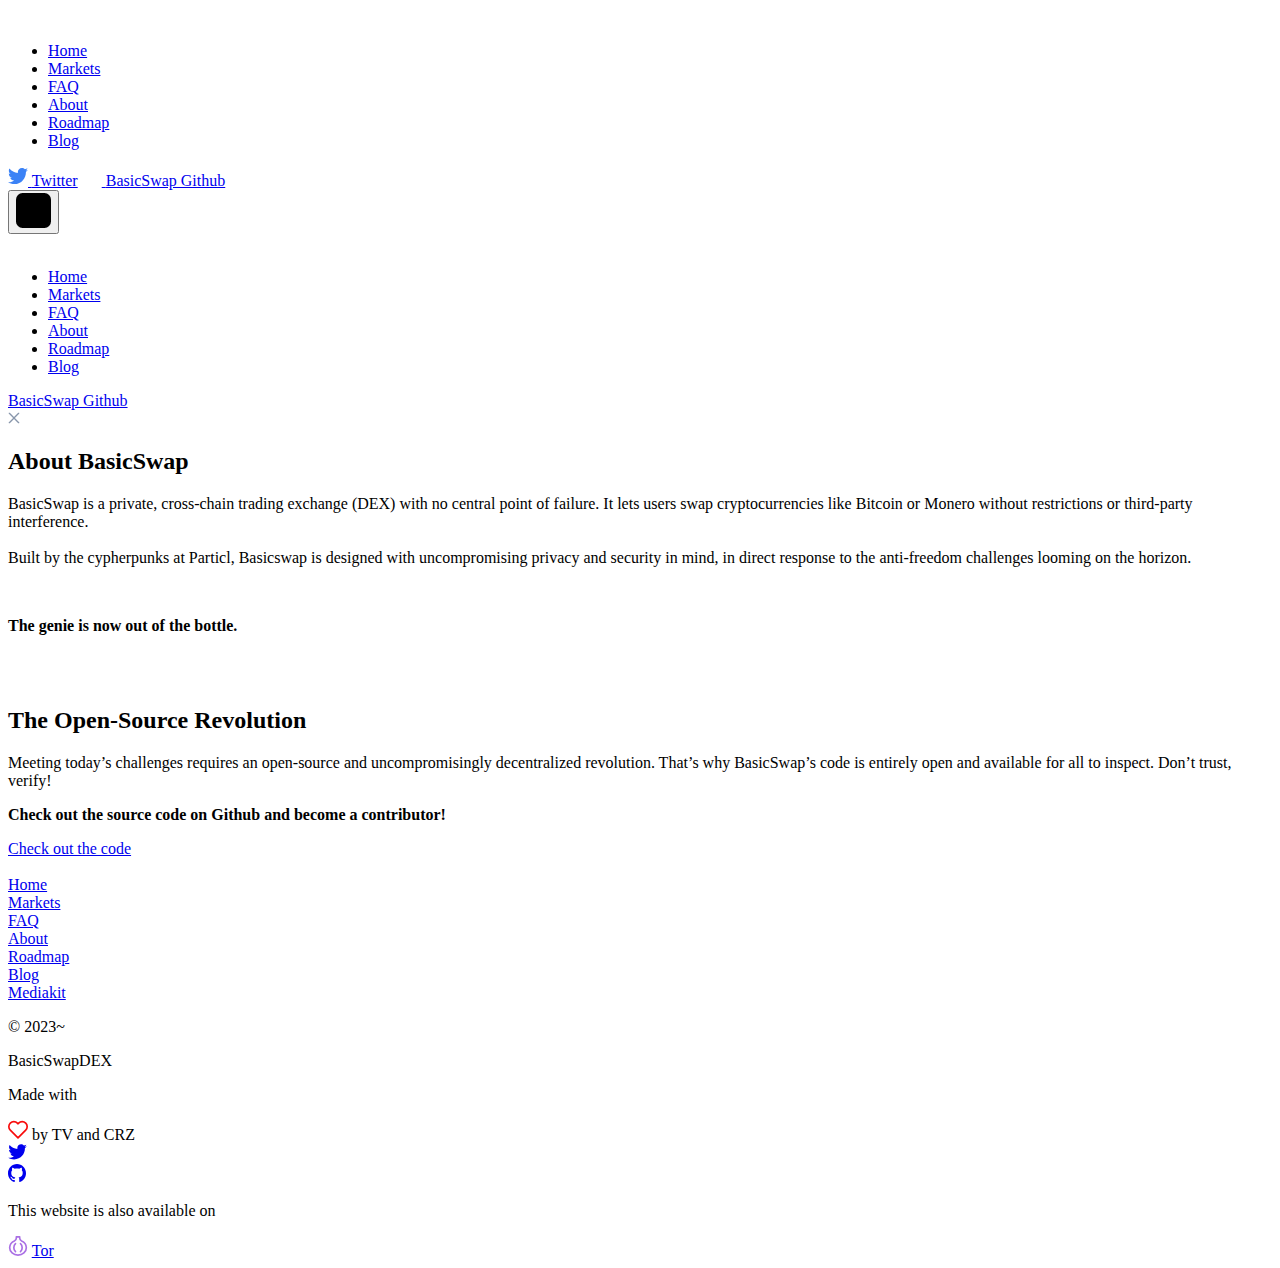
==== about.html @ ce440a9c "ui: Fix" ====
<!DOCTYPE html>
<html lang="en">
  <head>
    <title>BasicSwapDEX.com</title>
    <meta charset="utf-8">
    <meta name="viewport" content="width=device-width, initial-scale=1, shrink-to-fit=no">
    <link rel="preconnect" href="https://fonts.gstatic.com">
    <link rel="stylesheet" href="https://fonts.googleapis.com/css2?family=Poppins:wght@400;500;600;700&display=swap">
    <link rel="stylesheet" href="css/tailwind.min.css">
    <!-- todo -->
    <link rel=icon sizes="32x32" type="image/png" href="images/favicon-32.png">
    <meta property="og:url" content="https://basicswapdex.com">
    <meta property="og:site_name" content="BasicSwapDEX">
    <meta property="og:title" content="BasicSwapDEX">
    <meta property="og:description" content="Meet BasicSwap, the privacy-first and cross-chain DEX. Swap coins like Bitcoin and Monero on a trading platform that's free, unstoppable, and confidential. By the Particl Project.">
    <meta property="og:image" content="/site-meta.png">
    <script src="js/main.js"></script>
    <style>
      .blur {
        -webkit-filter: blur(5px);
        -moz-filter: blur(5px);
        -o-filter: blur(5px);
        -ms-filter: blur(5px);
        filter: blur(5px);
      }
    </style>
  </head>
  <body class="antialiased bg-body text-body font-body">
    <section>
      <nav class="relative bg-gray-800">
        <div class="p-8 container flex flex-wrap items-center justify-between items-center mx-auto">
          <div class="flex justify-between items-center xl:w-full">
            <div class="xl:w-1/3">
              <a class="block max-w-max xl:mr-14" href="/">
                <img class="h-12" src="images/basicswap-logo.svg" alt="">
              </a>
            </div>
            <div class="hidden xl:block">
              <ul class="flex justify-center">
                <li class="mr-12">
                  <a class="text-coolGray-400 hover:text-coolGray-50 font-medium" href="/">Home</a>
                </li>
                <li class="mr-12">
                  <a class="text-coolGray-400 hover:text-coolGray-50 font-medium" href="markets">Markets</a>
                </li>
                <!--<li class="mr-12"><a class="text-coolGray-400 hover:text-coolGray-50 font-medium" href="" rel="noopener noreferrer">Documentation</a></li>-->
                <li class="mr-12">
                  <a class="text-coolGray-400 hover:text-coolGray-50 font-medium" href="faq">FAQ</a>
                </li>
                <li class="mr-12">
                  <a class="text-white hover:text-coolGray-50 font-medium" href="about">About</a>
                </li>
                <li class="mr-12">
                  <a class="text-coolGray-400 hover:text-coolGray-50 font-medium" href="/roadmap">Roadmap</a>
                </li>
                <li>
                  <a class="text-coolGray-400 hover:text-coolGray-50 font-medium" target=”_blank” href="https://particl.news/tag/basicswap">Blog</a>
                </li>
              </ul>
            </div>
            <div class="hidden xl:block xl:w-1/3">
              <div class="flex items-center justify-end">
                  <a class="mr-5 flex flex-wrap justify-center inline-block px-4 py-2.5 leading-5 text-coolGray-400 hover:text-coolGray-50 bg-transparent font-medium rounded-md" href="https://twitter.com/basicswapdex" target="_blank" rel="noopener noreferrer">
                  <svg xmlns="http://www.w3.org/2000/svg" height="20" width="20" class="mr-2" viewBox="0 0 24 24"><g fill="#e00000"><path fill="#3b82f6" d="M24,4.6c-0.9,0.4-1.8,0.7-2.8,0.8c1-0.6,1.8-1.6,2.2-2.7c-1,0.6-2,1-3.1,1.2c-0.9-1-2.2-1.6-3.6-1.6 c-2.7,0-4.9,2.2-4.9,4.9c0,0.4,0,0.8,0.1,1.1C7.7,8.1,4.1,6.1,1.7,3.1C1.2,3.9,1,4.7,1,5.6c0,1.7,0.9,3.2,2.2,4.1 C2.4,9.7,1.6,9.5,1,9.1c0,0,0,0,0,0.1c0,2.4,1.7,4.4,3.9,4.8c-0.4,0.1-0.8,0.2-1.3,0.2c-0.3,0-0.6,0-0.9-0.1c0.6,2,2.4,3.4,4.6,3.4 c-1.7,1.3-3.8,2.1-6.1,2.1c-0.4,0-0.8,0-1.2-0.1c2.2,1.4,4.8,2.2,7.5,2.2c9.1,0,14-7.5,14-14c0-0.2,0-0.4,0-0.6 C22.5,6.4,23.3,5.5,24,4.6z"></path></g></svg> <span>Twitter</span></a>

                  <a class="flex flex-wrap justify-center inline-block px-4 py-2.5 bg-blue-500 hover:bg-blue-600 font-medium text-sm text-white border border-blue-500 rounded-md shadow-button focus:ring-0 focus:outline-none" href="https://github.com/tecnovert/basicswap/blob/master/doc/install.md" target="_blank" rel="noopener noreferrer">
                  <svg xmlns="http://www.w3.org/2000/svg" height="20" width="20" class="mr-2" viewBox="0 0 24 24"><g fill="#ffffff"><path fill-rule="evenodd" clip-rule="evenodd" fill="#ffffff" d="M12,0.3c-6.6,0-12,5.4-12,12c0,5.3,3.4,9.8,8.2,11.4 C8.8,23.8,9,23.4,9,23.1c0-0.3,0-1,0-2c-3.3,0.7-4-1.6-4-1.6c-0.5-1.4-1.3-1.8-1.3-1.8C2.5,17,3.7,17,3.7,17 c1.2,0.1,1.8,1.2,1.8,1.2c1.1,1.8,2.8,1.3,3.5,1c0.1-0.8,0.4-1.3,0.8-1.6c-2.7-0.3-5.5-1.3-5.5-5.9c0-1.3,0.5-2.4,1.2-3.2 C5.5,8.1,5,6.9,5.7,5.3c0,0,1-0.3,3.3,1.2c1-0.3,2-0.4,3-0.4c1,0,2,0.1,3,0.4c2.3-1.6,3.3-1.2,3.3-1.2c0.7,1.7,0.2,2.9,0.1,3.2 c0.8,0.8,1.2,1.9,1.2,3.2c0,4.6-2.8,5.6-5.5,5.9c0.4,0.4,0.8,1.1,0.8,2.2c0,1.6,0,2.9,0,3.3c0,0.3,0.2,0.7,0.8,0.6 c4.8-1.6,8.2-6.1,8.2-11.4C24,5.7,18.6,0.3,12,0.3z"></path></g></svg> <span>BasicSwap Github</span></a>
                  </div>
              </div>
          </div>
          <button class="navbar-burger self-center xl:hidden">
            <svg width="35" height="35" viewbox="0 0 32 32" fill="none" xmlns="http://www.w3.org/2000/svg">
              <rect class="text-coolGray-800" width="32" height="32" rx="6" fill="currentColor"></rect>
              <path class="text-coolGray-400" d="M7 12H25C25.2652 12 25.5196 11.8946 25.7071 11.7071C25.8946 11.5196 26 11.2652 26 11C26 10.7348 25.8946 10.4804 25.7071 10.2929C25.5196 10.1054 25.2652 10 25 10H7C6.73478 10 6.48043 10.1054 6.29289 10.2929C6.10536 10.4804 6 10.7348 6 11C6 11.2652 6.10536 11.5196 6.29289 11.7071C6.48043 11.8946 6.73478 12 7 12ZM25 15H7C6.73478 15 6.48043 15.1054 6.29289 15.2929C6.10536 15.4804 6 15.7348 6 16C6 16.2652 6.10536 16.5196 6.29289 16.7071C6.48043 16.8946 6.73478 17 7 17H25C25.2652 17 25.5196 16.8946 25.7071 16.7071C25.8946 16.5196 26 16.2652 26 16C26 15.7348 25.8946 15.4804 25.7071 15.2929C25.5196 15.1054 25.2652 15 25 15ZM25 20H7C6.73478 20 6.48043 20.1054 6.29289 20.2929C6.10536 20.4804 6 20.7348 6 21C6 21.2652 6.10536 21.5196 6.29289 21.7071C6.48043 21.8946 6.73478 22 7 22H25C25.2652 22 25.5196 21.8946 25.7071 21.7071C25.8946 21.5196 26 21.2652 26 21C26 20.7348 25.8946 20.4804 25.7071 20.2929C25.5196 20.1054 25.2652 20 25 20Z" fill="currentColor"></path>
            </svg>
          </button>
        </div>
      </nav>
      <div class="navbar-menu hidden fixed top-0 left-0 z-50 w-full h-full bg-coolGray-900 bg-opacity-50">
        <div class="fixed top-0 left-0 bottom-0 w-full w-4/6 max-w-xs bg-coolGray-900">
          <nav class="relative p-6 h-full overflow-y-auto">
            <div class="flex flex-col justify-between h-full">
              <a class="inline-block" href="#">
                <img class="h-8" src="images/basicswap-logo.svg" alt="">
              </a>
              <ul class="py-6">
                <li>
                  <a class="block py-3 px-4 text-coolGray-400 hover:text-white font-medium hover:bg-coolGray-800 rounded-md" href="/">Home</a>
                </li>
                <li>
                  <a class="block py-3 px-4 text-coolGray-400 hover:text-white font-medium hover:bg-coolGray-800 rounded-md" href="markets">Markets</a>
                </li>
                <!--<li><a class="block py-3 px-4 text-coolGray-400 hover:text-white font-medium hover:bg-coolGray-800 rounded-md" href="#">Documentation</a></li>-->
                <li>
                  <a class="block py-3 px-4 text-coolGray-400 hover:text-white font-medium hover:bg-coolGray-800 rounded-md" href="faq">FAQ</a>
                </li>
                <li>
                  <a class="block py-3 px-4 text-coolGray-400 hover:text-white font-medium hover:bg-coolGray-800 rounded-md" href="about">About</a>
                </li>
                <li>
                  <a class="block py-3 px-4 text-coolGray-400 hover:text-white font-medium hover:bg-coolGray-800 rounded-md" href="/roadmap">Roadmap</a>
                </li>
                <li>
                  <a class="block py-3 px-4 text-coolGray-400 hover:text-white font-medium hover:bg-coolGray-800 rounded-md" target=”_blank” href="https://particl.news/tag/basicswap">Blog</a>
                </li>
              </ul>
              <div class="flex flex-wrap">
                <div class="w-full">
                  <a class="inline-block py-4 px-5 w-full text-sm leading-5 text-white bg-blue-500 hover:bg-blue-600 font-medium text-center focus:ring-0 focus:ring-blue-500 focus:ring-opacity-50 rounded-md" href="https://github.com/tecnovert/basicswap" target="_blank" rel="noopener noreferrer">BasicSwap Github</a>
                </div>
              </div>
            </div>
          </nav>
          <a class="navbar-close absolute top-5 p-4 right-3" href="#">
            <svg width="12" height="12" viewbox="0 0 12 12" fill="none" xmlns="http://www.w3.org/2000/svg">
              <path d="M6.94004 5.99988L11.14 1.80655C11.2656 1.68101 11.3361 1.51075 11.3361 1.33321C11.3361 1.15568 11.2656 0.985415 11.14 0.859879C11.0145 0.734344 10.8442 0.663818 10.6667 0.663818C10.4892 0.663818 10.3189 0.734344 10.1934 0.859879L6.00004 5.05988L1.80671 0.859879C1.68117 0.734344 1.51091 0.663819 1.33337 0.663819C1.15584 0.663819 0.985576 0.734344 0.860041 0.859879C0.734505 0.985415 0.66398 1.15568 0.66398 1.33321C0.66398 1.51075 0.734505 1.68101 0.860041 1.80655L5.06004 5.99988L0.860041 10.1932C0.797555 10.2552 0.747959 10.3289 0.714113 10.4102C0.680267 10.4914 0.662842 10.5785 0.662842 10.6665C0.662842 10.7546 0.680267 10.8417 0.714113 10.9229C0.747959 11.0042 0.797555 11.0779 0.860041 11.1399C0.922016 11.2024 0.99575 11.252 1.07699 11.2858C1.15823 11.3197 1.24537 11.3371 1.33337 11.3371C1.42138 11.3371 1.50852 11.3197 1.58976 11.2858C1.671 11.252 1.74473 11.2024 1.80671 11.1399L6.00004 6.93988L10.1934 11.1399C10.2554 11.2024 10.3291 11.252 10.4103 11.2858C10.4916 11.3197 10.5787 11.3371 10.6667 11.3371C10.7547 11.3371 10.8419 11.3197 10.9231 11.2858C11.0043 11.252 11.0781 11.2024 11.14 11.1399C11.2025 11.0779 11.2521 11.0042 11.286 10.9229C11.3198 10.8417 11.3372 10.7546 11.3372 10.6665C11.3372 10.5785 11.3198 10.4914 11.286 10.4102C11.2521 10.3289 11.2025 10.2552 11.14 10.1932L6.94004 5.99988Z" fill="#8896AB"></path>
            </svg>
          </a>
        </div>
      </div>
    </section>
    <section class="py-32 bg-white relative overflow-hidden">
      <div class="container px-4 mx-auto">
        <div class="flex flex-wrap items-center -m-8">
          <div class="w-full md:w-1/2 p-8">
            <h2 class="mb-9 text-6xl md:text-6xl xl:text-10xl font-bold font-heading tracking-px-n leading-none">About BasicSwap</h2>
            <p class="mb-10 text-lg md:text-xl text-coolGray-500 font-medium">BasicSwap is a private, cross-chain trading exchange (DEX) with no central point of failure. It lets users swap cryptocurrencies like Bitcoin or Monero without restrictions or third-party interference.<br><br>Built by the cypherpunks at Particl, Basicswap is designed with uncompromising privacy and security in mind, in direct response to the anti-freedom challenges looming on the horizon. 
            </p>
            <div class="mb-11 md:inline-block rounded-xl shadow-4xl"></div>
            <div class="flex flex-wrap -m-2">
              <div class="w-auto p-2">
                <img src="images/bottle.png" alt="">
              </div>
              <div class="flex-1 p-4">
                <p class="text-gray-600 font-medium text-lg md:text-xl"><b>The genie is now out of the bottle.</b></p>
              </div>
            </div>
          </div>
          <div class="w-full md:w-1/2 p-8">
            <img class="" src="images/bs.png" alt="">
          </div>
        </div>
      </div>
    </section>
    <section class="py-36 bg-gray-50 overflow-hidden">
      <div class="container mx-auto px-4">
        <div class="flex flex-wrap items-center -m-6">
          <div class="flex w-full md:w-1/2 p-6">
            <img class="mx-auto relative top-10 mx-auto transform hover:-translate-y-16 transition ease-in-out duration-500" src="images/dev.png" alt="">
          </div>
          <div class="relative w-full md:w-1/2 p-6">
            <div class="relative z-10 max-w-2xl text-center">
              <h2 class="mb-8 text-4xl md:text-5xl leading-tight text-coolGray-900 font-bold tracking-tighter">The Open-Source Revolution</h2>
              <p class="mb-8 text-gray-600 text-lg">Meeting today’s challenges requires an open-source and uncompromisingly decentralized revolution. That’s why BasicSwap’s code is entirely open and available for all to inspect. Don’t trust, verify!</p>
              <p class="mb-8 text-gray-600 text-lg bold">
                <b>Check out the source code on Github and become a contributor!</b>
              </p>
              <div class="flex flex-wrap justify-center">
                <div class="w-full md:w-auto p-1.5 ml-2">
                  <a class="w-full inline-block py-3 px-4 text-sm leading-5 text-blue-50 bg-blue-500 hover:bg-blue-600 font-medium focus:ring-0 focus:ring-blue-500 focus:ring-opacity-50 rounded-md" href="https://github.com/tecnovert/basicswap" target="_blank" rel="noopener noreferrer">Check out the code</a>
                </div>
              </div>
            </div>
          </div>
        </div>
      </div>
    </section>

    <section class="bg-white overflow-hidden">
      <div class="container px-4 mx-auto">
        <div class="flex flex-wrap lg:items-center pt-24 pb-12 -mx-4">
          <div class="w-full md:w-1/4 lg:w-auto px-4">
            <a class="block mb-5 md:mb-0 max-w-max" href="/">
              <img class="h-8" src="images/basicswap-logo-dark.svg" alt="">
            </a>
          </div>
          <div class="w-full md:w-3/4 lg:flex-1 px-4">
            <div class="flex flex-wrap justify-end -mx-3 lg:-mx-6">
              <div class="w-full md:w-auto p-3 md:py-0 md:px-6"></div>
              <div class="w-full md:w-auto p-3 md:py-0 md:px-6"></div>
              <div class="w-full md:w-auto p-3 md:py-0 md:px-6"></div>
               <div class="w-full md:w-auto p-3 md:py-0 md:px-6">
                <a class="inline-block text-lg md:text-xl text-coolGray-500 hover:text-coolGray-600 font-medium" href="/">Home</a>
              </div>             
              <div class="w-full md:w-auto p-3 md:py-0 md:px-6">
                <a class="inline-block text-lg md:text-xl text-coolGray-500 hover:text-coolGray-600 font-medium" href="markets">Markets</a>
              </div>
              <div class="w-full md:w-auto p-3 md:py-0 md:px-6">
                <a class="inline-block text-lg md:text-xl text-coolGray-500 hover:text-coolGray-600 font-medium" href="faq">FAQ</a>
              </div>
              <div class="w-full md:w-auto p-3 md:py-0 md:px-6">
                <a class="inline-block text-lg md:text-xl text-coolGray-500 hover:text-coolGray-600 font-medium" href="about">About</a>
              </div>
              <div class="w-full md:w-auto p-3 md:py-0 md:px-6">
                <a class="inline-block text-lg md:text-xl text-coolGray-500 hover:text-coolGray-600 font-medium" href="roadmap">Roadmap</a>
              </div>
              <div class="w-full md:w-auto p-3 md:py-0 md:px-6">
                <a class="inline-block text-lg md:text-xl text-coolGray-500 hover:text-coolGray-600 font-medium" target=”_blank” href="https://particl.news/tag/basicswap">Blog</a>
              </div>              
              <div class="w-full md:w-auto p-3 md:py-0 md:px-6">
                <a class="inline-block text-lg md:text-xl text-coolGray-500 hover:text-coolGray-600 font-medium" href="/mediakit/mediakit-basicswap.zip">Mediakit</a>
              </div>          
            </div>
          </div>
        </div>
      </div>
      <div class="border-b border-coolGray-100"></div>
      <div class="container px-4 mx-auto">
        <div class="flex flex-wrap items-center pt-12">
          <div class="w-full md:w-1/2 mb-6 md:mb-0"> 
          <div class="flex items-center">
            <p class="mr-1 text-sm text-gray-90 font-medium ">© 2023~ </p>
            <p class="text-sm text-coolGray-400 font-medium">BasicSwapDEX</p> <span class="w-1 h-1 mx-1.5 bg-gray-500 rounded-full"></span>
            <p class="mr-2 text-sm font-bold text-gray-90 ">Made with </p>
            <svg xmlns="http://www.w3.org/2000/svg" height="20" width="20" viewBox="0 0 24 24">
              <g stroke-linecap="round" stroke-width="2" fill="none" stroke="#f80b0b" stroke-linejoin="round">
                <path d="M21.243,3.757 c-2.343-2.343-6.142-2.343-8.485,0c-0.289,0.289-0.54,0.6-0.757,0.927c-0.217-0.327-0.469-0.639-0.757-0.927 c-2.343-2.343-6.142-2.343-8.485,0c-2.343,2.343-2.343,6.142,0,8.485L12,21.485l9.243-9.243C23.586,9.899,23.586,6.1,21.243,3.757z"></path>
              </g>
            </svg> <span class="ml-2 text-sm font-bold text-gray-90">by TV and CRZ</span>
          </div>
        </div>

          <div class="w-full md:w-1/2">
            <div class="flex flex-wrap md:justify-end -mx-5">
              <div class="px-5">
                <a class="inline-block text-coolGray-300 hover:text-coolGray-400" href="https://twitter.com/basicswapdex" target="_blank" rel="noopener noreferrer">
                  <svg width="19" height="16" viewbox="0 0 19 16" fill="none" xmlns="http://www.w3.org/2000/svg">
                    <path fill-rule="evenodd" clip-rule="evenodd" d="M18.8181 2.14597C18.1356 2.44842 17.4032 2.65355 16.6336 2.74512C17.4194 2.27461 18.0208 1.5283 18.3059 0.641757C17.5689 1.07748 16.7553 1.39388 15.8885 1.56539C15.1943 0.824879 14.2069 0.363636 13.1118 0.363636C11.0108 0.363636 9.30722 2.06718 9.30722 4.16706C9.30722 4.46488 9.34083 4.75576 9.40574 5.03391C6.24434 4.87512 3.44104 3.36048 1.56483 1.05894C1.23686 1.61985 1.05028 2.27342 1.05028 2.97109C1.05028 4.29106 1.72243 5.45573 2.74225 6.13712C2.11877 6.11627 1.53237 5.94476 1.01901 5.65967V5.70718C1.01901 7.54979 2.33086 9.08761 4.07031 9.43761C3.75161 9.52336 3.41555 9.57088 3.06789 9.57088C2.82222 9.57088 2.58464 9.54655 2.35171 9.50018C2.8361 11.0125 4.24067 12.1123 5.90483 12.1424C4.6034 13.1622 2.96243 13.7683 1.1801 13.7683C0.873008 13.7683 0.570523 13.7498 0.272705 13.7162C1.95655 14.7974 3.95561 15.4278 6.10416 15.4278C13.1026 15.4278 16.928 9.63115 16.928 4.60397L16.9153 4.11145C17.6627 3.57833 18.3094 2.90851 18.8181 2.14597Z" fill="currentColor"></path>
                  </svg>
                </a>
              </div>
              <div class="px-5">
                <a class="inline-block text-coolGray-300 hover:text-coolGray-400" href="https://github.com/tecnovert/basicswap" target="_blank" rel="noopener noreferrer">
                  <svg width="18" height="18" viewbox="0 0 18 18" fill="none" xmlns="http://www.w3.org/2000/svg">
                    <path d="M9 0C4.0275 0 0 4.13211 0 9.22838C0 13.3065 2.5785 16.7648 6.15375 17.9841C6.60375 18.0709 6.76875 17.7853 6.76875 17.5403C6.76875 17.3212 6.76125 16.7405 6.7575 15.9712C4.254 16.5277 3.726 14.7332 3.726 14.7332C3.3165 13.6681 2.72475 13.3832 2.72475 13.3832C1.9095 12.8111 2.78775 12.8229 2.78775 12.8229C3.6915 12.887 4.16625 13.7737 4.16625 13.7737C4.96875 15.1847 6.273 14.777 6.7875 14.5414C6.8685 13.9443 7.10025 13.5381 7.3575 13.3073C5.35875 13.0764 3.258 12.2829 3.258 8.74709C3.258 7.73988 3.60675 6.91659 4.18425 6.27095C4.083 6.03774 3.77925 5.0994 4.263 3.82846C4.263 3.82846 5.01675 3.58116 6.738 4.77462C7.458 4.56958 8.223 4.46785 8.988 4.46315C9.753 4.46785 10.518 4.56958 11.238 4.77462C12.948 3.58116 13.7017 3.82846 13.7017 3.82846C14.1855 5.0994 13.8818 6.03774 13.7917 6.27095C14.3655 6.91659 14.7142 7.73988 14.7142 8.74709C14.7142 12.2923 12.6105 13.0725 10.608 13.2995C10.923 13.5765 11.2155 14.1423 11.2155 15.0071C11.2155 16.242 11.2043 17.2344 11.2043 17.5341C11.2043 17.7759 11.3617 18.0647 11.823 17.9723C15.4237 16.7609 18 13.3002 18 9.22838C18 4.13211 13.9703 0 9 0Z" fill="currentColor"></path>
                  </svg>
                </a>
              </div>
            </div>
          </div>
        </div>
      </div>

      <div class="container px-4 mx-auto">
        <div class="flex flex-wrap items-center pt-5 pb-10">
          <div class="w-full md:w-1/2 mb-6 md:mb-0"> 
          <div class="flex items-center">

          <div class="w-full mb-6 md:mb-0"> 
          <div class="flex items-center">

            <p class="mr-2 text-sm font-bold text-gray-90 ">This website is also available on</p>
            <svg xmlns="http://www.w3.org/2000/svg" height="20" width="20" viewBox="0 0 24 24">                
                <g stroke-linecap="round" stroke-width="2" fill="none" stroke="#AA70E4" stroke-linejoin="round">
                <path d="M9,18.8A6.455,6.455,0,0,1,7,14,6.455,6.455,0,0,1,9,9.2" stroke="#AA70E4"></path>
                <path d="M15,18.8A6.455,6.455,0,0,0,17,14a6.455,6.455,0,0,0-2-4.8" stroke="#AA70E4"></path>
                <path d="M14,2.256V1H10V2.256A3.949,3.949,0,0,1,7.658,5.891,8.979,8.979,0,0,0,2,14c0,4.971,4.477,9,10,9s10-4.029,10-9a8.978,8.978,0,0,0-5.658-8.109A3.95,3.95,0,0,1,14,2.256Z"></path>
                </g>
            </svg>
             <span class="ml-2 text-sm font-bold text-gray-90"><a class="inline-block" href="http://basicswapof6d23whqtxpdpkkr7uoafivwl22m37pypnw2deisxkdaid.onion" target="_blank" rel="noopener noreferrer">Tor</a></span>
          </div>
        </div>

          </span>
          </div>
        </div>
        </div>
      </div>

    </section>
    </div>
  </body>
</html>
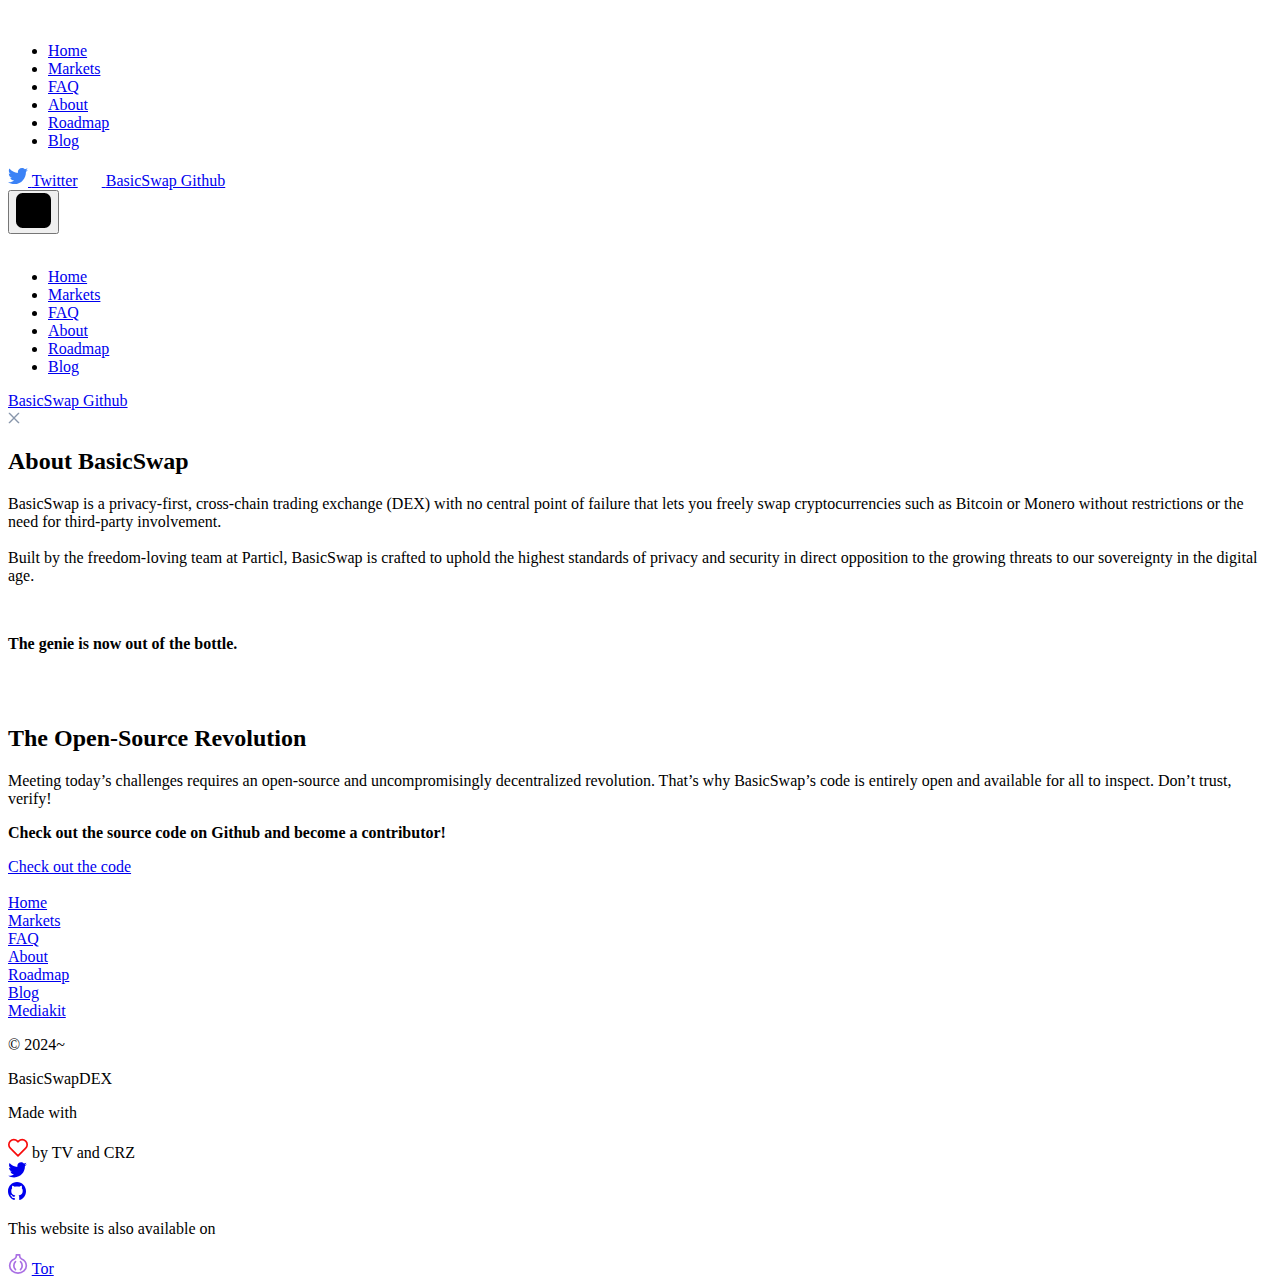
==== commit c20079e0: "Merge pull request #3 from cryptoguard/main" ====
--- a/about.html
+++ b/about.html
@@ -124,7 +124,7 @@
         <div class="flex flex-wrap items-center -m-8">
           <div class="w-full md:w-1/2 p-8">
             <h2 class="mb-9 text-6xl md:text-6xl xl:text-10xl font-bold font-heading tracking-px-n leading-none">About BasicSwap</h2>
-            <p class="mb-10 text-lg md:text-xl text-coolGray-500 font-medium">BasicSwap is a private, cross-chain trading exchange (DEX) with no central point of failure. It lets users swap cryptocurrencies like Bitcoin or Monero without restrictions or third-party interference.<br><br>Built by the cypherpunks at Particl, Basicswap is designed with uncompromising privacy and security in mind, in direct response to the anti-freedom challenges looming on the horizon. 
+            <p class="mb-10 text-lg md:text-xl text-coolGray-500 font-medium">BasicSwap is a privacy-first, cross-chain trading exchange (DEX) with no central point of failure that lets you freely swap cryptocurrencies such as Bitcoin or Monero without restrictions or the need for third-party involvement.<br><br>Built by the freedom-loving team at Particl, BasicSwap is crafted to uphold the highest standards of privacy and security in direct opposition to the growing threats to our sovereignty in the digital age. 
             </p>
             <div class="mb-11 md:inline-block rounded-xl shadow-4xl"></div>
             <div class="flex flex-wrap -m-2">
@@ -209,7 +209,7 @@
         <div class="flex flex-wrap items-center pt-12">
           <div class="w-full md:w-1/2 mb-6 md:mb-0"> 
           <div class="flex items-center">
-            <p class="mr-1 text-sm text-gray-90 font-medium ">© 2023~ </p>
+            <p class="mr-1 text-sm text-gray-90 font-medium ">© 2024~ </p>
             <p class="text-sm text-coolGray-400 font-medium">BasicSwapDEX</p> <span class="w-1 h-1 mx-1.5 bg-gray-500 rounded-full"></span>
             <p class="mr-2 text-sm font-bold text-gray-90 ">Made with </p>
             <svg xmlns="http://www.w3.org/2000/svg" height="20" width="20" viewBox="0 0 24 24">
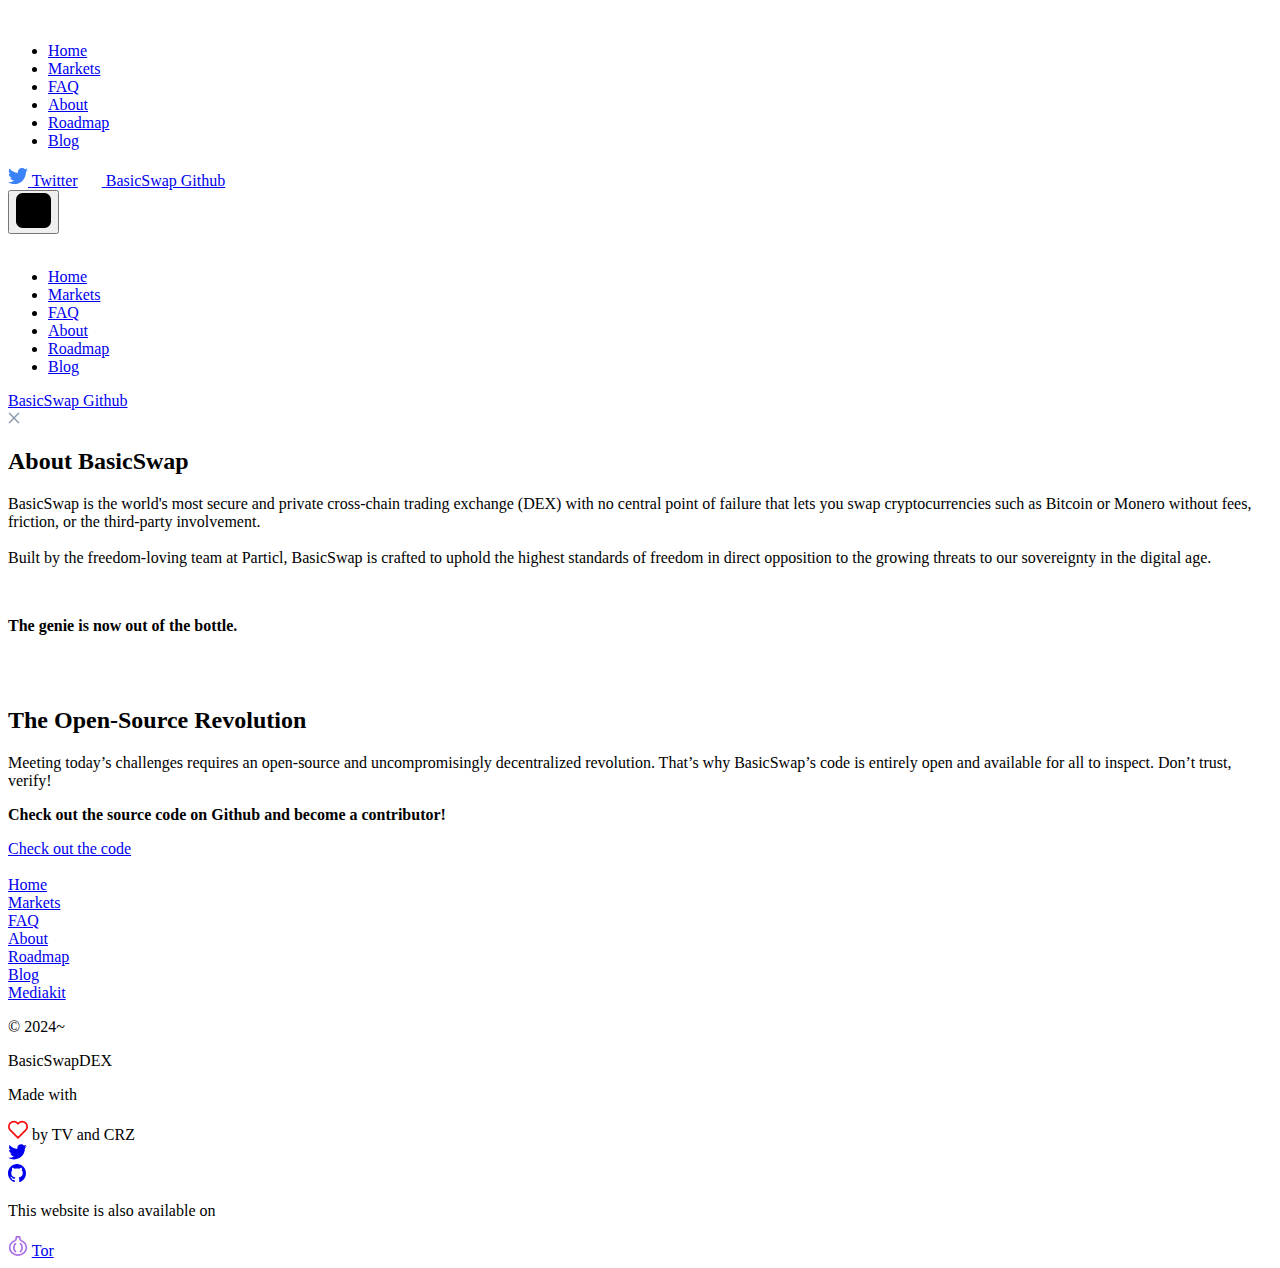
==== commit f1d17229: "Merge pull request #6 from cryptoguard/main" ====
--- a/about.html
+++ b/about.html
@@ -12,7 +12,7 @@
     <meta property="og:url" content="https://basicswapdex.com">
     <meta property="og:site_name" content="BasicSwapDEX">
     <meta property="og:title" content="BasicSwapDEX">
-    <meta property="og:description" content="Meet BasicSwap, the privacy-first and cross-chain DEX. Swap coins like Bitcoin and Monero on a trading platform that's free, unstoppable, and confidential. By the Particl Project.">
+    <meta property="og:description" content="Meet BasicSwap, the world's most secure and private cross-chain DEX. Swap coins like Bitcoin and Monero on a decentralized trading exchange that's free, entirely trusless, and private.">
     <meta property="og:image" content="/site-meta.png">
     <script src="js/main.js"></script>
     <style>
@@ -124,7 +124,7 @@
         <div class="flex flex-wrap items-center -m-8">
           <div class="w-full md:w-1/2 p-8">
             <h2 class="mb-9 text-6xl md:text-6xl xl:text-10xl font-bold font-heading tracking-px-n leading-none">About BasicSwap</h2>
-            <p class="mb-10 text-lg md:text-xl text-coolGray-500 font-medium">BasicSwap is a privacy-first, cross-chain trading exchange (DEX) with no central point of failure that lets you freely swap cryptocurrencies such as Bitcoin or Monero without restrictions or the need for third-party involvement.<br><br>Built by the freedom-loving team at Particl, BasicSwap is crafted to uphold the highest standards of privacy and security in direct opposition to the growing threats to our sovereignty in the digital age. 
+            <p class="mb-10 text-lg md:text-xl text-coolGray-500 font-medium">BasicSwap is the world's most secure and private cross-chain trading exchange (DEX) with no central point of failure that lets you swap cryptocurrencies such as Bitcoin or Monero without fees, friction, or the third-party involvement.<br><br>Built by the freedom-loving team at Particl, BasicSwap is crafted to uphold the highest standards of freedom in direct opposition to the growing threats to our sovereignty in the digital age. 
             </p>
             <div class="mb-11 md:inline-block rounded-xl shadow-4xl"></div>
             <div class="flex flex-wrap -m-2">
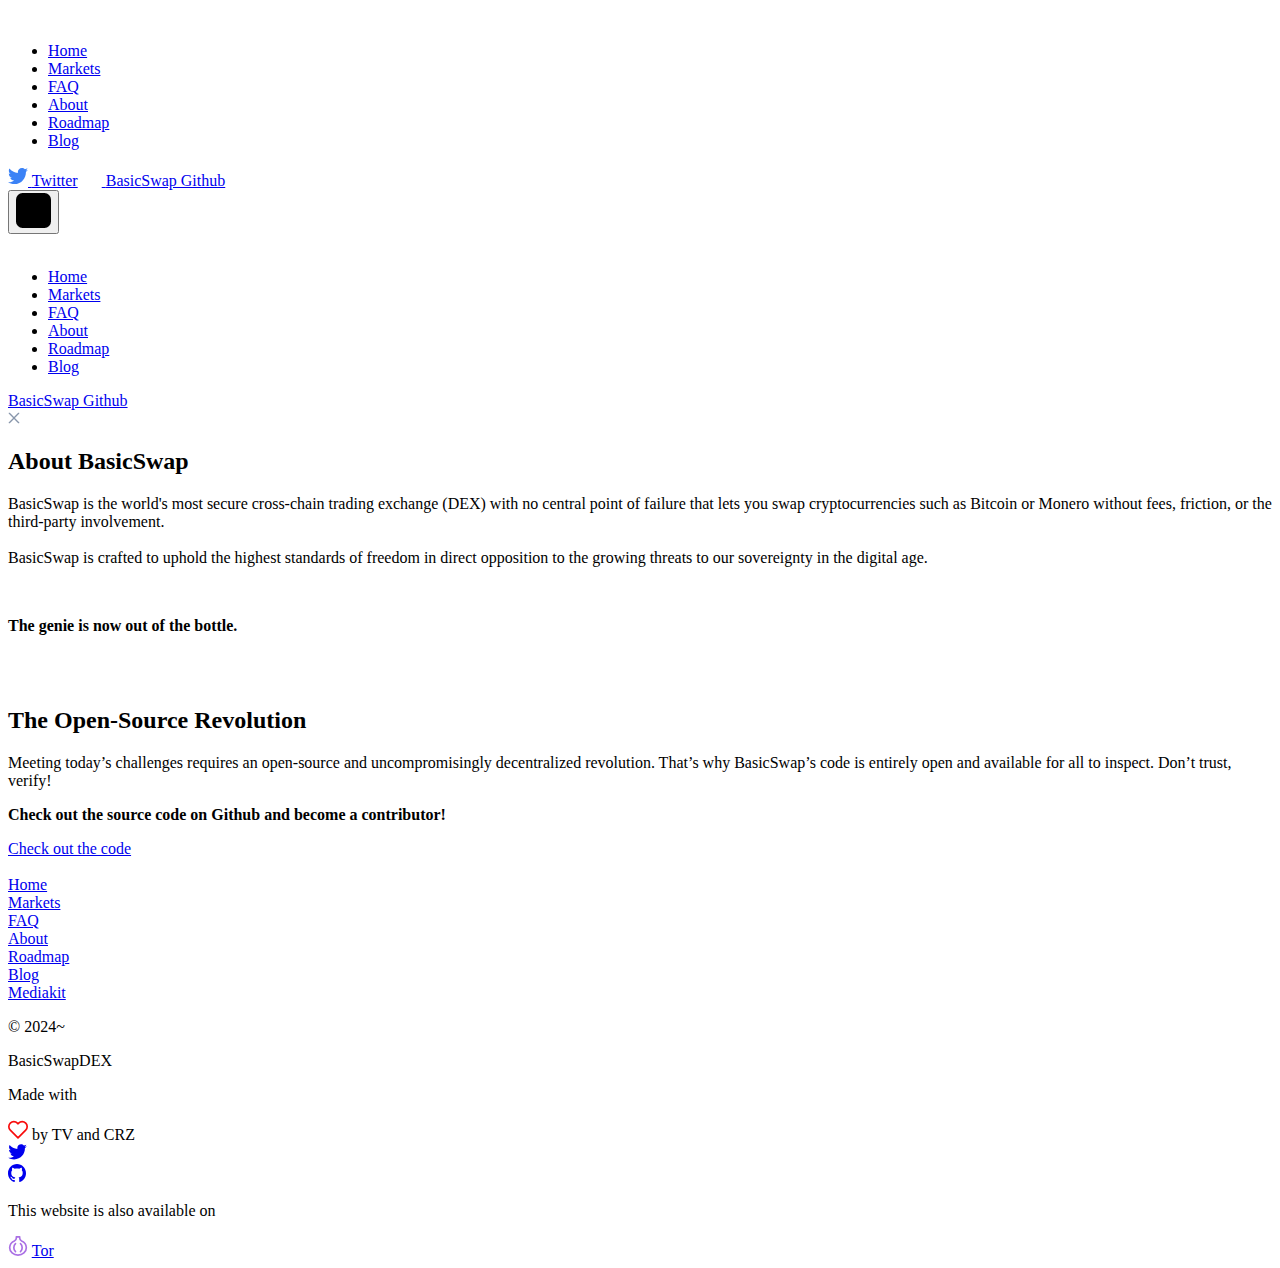
==== commit 097dc53b: "Update about.html" ====
--- a/about.html
+++ b/about.html
@@ -12,7 +12,7 @@
     <meta property="og:url" content="https://basicswapdex.com">
     <meta property="og:site_name" content="BasicSwapDEX">
     <meta property="og:title" content="BasicSwapDEX">
-    <meta property="og:description" content="Meet BasicSwap, the world's most secure and private cross-chain DEX. Swap coins like Bitcoin and Monero on a decentralized trading exchange that's free, entirely trusless, and private.">
+    <meta property="og:description" content="Meet BasicSwap, the world's most secure cross-chain DEX. Swap coins like Bitcoin and Monero on a decentralized trading exchange that's free, entirely trusless, and private.">
     <meta property="og:image" content="/site-meta.png">
     <script src="js/main.js"></script>
     <style>
@@ -124,7 +124,7 @@
         <div class="flex flex-wrap items-center -m-8">
           <div class="w-full md:w-1/2 p-8">
             <h2 class="mb-9 text-6xl md:text-6xl xl:text-10xl font-bold font-heading tracking-px-n leading-none">About BasicSwap</h2>
-            <p class="mb-10 text-lg md:text-xl text-coolGray-500 font-medium">BasicSwap is the world's most secure and private cross-chain trading exchange (DEX) with no central point of failure that lets you swap cryptocurrencies such as Bitcoin or Monero without fees, friction, or the third-party involvement.<br><br>Built by the freedom-loving team at Particl, BasicSwap is crafted to uphold the highest standards of freedom in direct opposition to the growing threats to our sovereignty in the digital age. 
+            <p class="mb-10 text-lg md:text-xl text-coolGray-500 font-medium">BasicSwap is the world's most secure cross-chain trading exchange (DEX) with no central point of failure that lets you swap cryptocurrencies such as Bitcoin or Monero without fees, friction, or the third-party involvement.<br><br>BasicSwap is crafted to uphold the highest standards of freedom in direct opposition to the growing threats to our sovereignty in the digital age. 
             </p>
             <div class="mb-11 md:inline-block rounded-xl shadow-4xl"></div>
             <div class="flex flex-wrap -m-2">
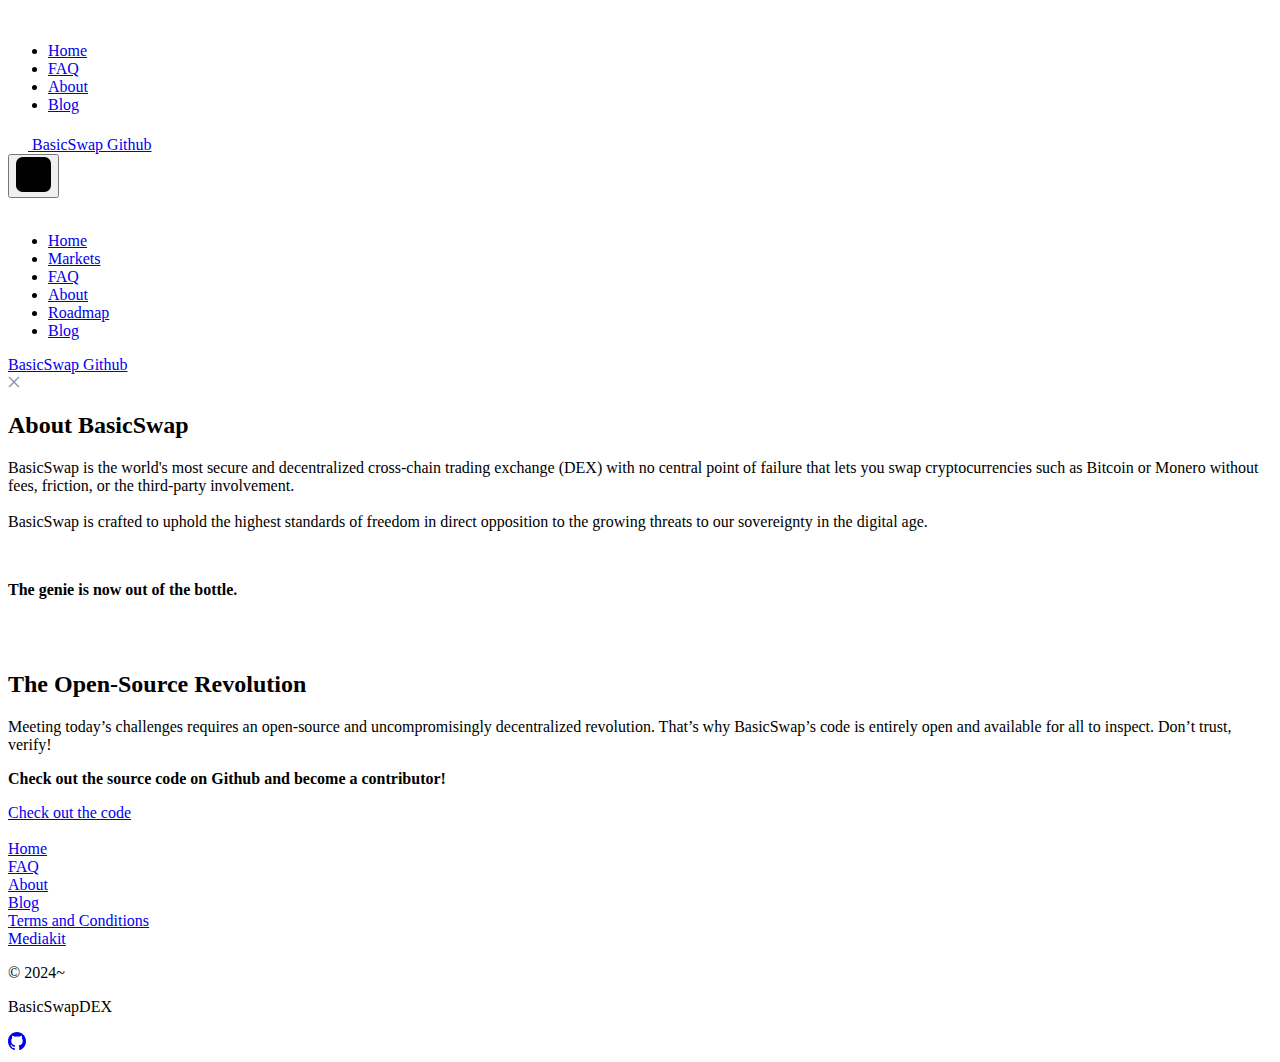
==== commit ae3818bc: "Updates" ====
--- a/about.html
+++ b/about.html
@@ -5,14 +5,13 @@
     <meta charset="utf-8">
     <meta name="viewport" content="width=device-width, initial-scale=1, shrink-to-fit=no">
     <link rel="preconnect" href="https://fonts.gstatic.com">
-    <link rel="stylesheet" href="https://fonts.googleapis.com/css2?family=Poppins:wght@400;500;600;700&display=swap">
+    <link rel="stylesheet" href="https://fonts.googleapis.com/css2?family=Inter:wght@400;500;600;700&display=swap">
     <link rel="stylesheet" href="css/tailwind.min.css">
-    <!-- todo -->
     <link rel=icon sizes="32x32" type="image/png" href="images/favicon-32.png">
     <meta property="og:url" content="https://basicswapdex.com">
     <meta property="og:site_name" content="BasicSwapDEX">
     <meta property="og:title" content="BasicSwapDEX">
-    <meta property="og:description" content="Meet BasicSwap, the world's most secure cross-chain DEX. Swap coins like Bitcoin and Monero on a decentralized trading exchange that's free, entirely trusless, and private.">
+    <meta property="og:description" content="The World's Most Secure and Decentralized DEX.Safely swap cryptocurrencies without central points of failure. It’s free, completely trustless, and highly secure.">
     <meta property="og:image" content="/site-meta.png">
     <script src="js/main.js"></script>
     <style>
@@ -23,11 +22,11 @@
         -ms-filter: blur(5px);
         filter: blur(5px);
       }
-    </style>
+    </style>  
   </head>
   <body class="antialiased bg-body text-body font-body">
     <section>
-      <nav class="relative bg-gray-800">
+      <nav class="relative bg-gray-700">
         <div class="p-8 container flex flex-wrap items-center justify-between items-center mx-auto">
           <div class="flex justify-between items-center xl:w-full">
             <div class="xl:w-1/3">
@@ -38,32 +37,23 @@
             <div class="hidden xl:block">
               <ul class="flex justify-center">
                 <li class="mr-12">
-                  <a class="text-coolGray-400 hover:text-coolGray-50 font-medium" href="/">Home</a>
-                </li>
-                <li class="mr-12">
-                  <a class="text-coolGray-400 hover:text-coolGray-50 font-medium" href="markets">Markets</a>
-                </li>
-                <!--<li class="mr-12"><a class="text-coolGray-400 hover:text-coolGray-50 font-medium" href="" rel="noopener noreferrer">Documentation</a></li>-->
+                  <a class="text-white hover:text-coolGray-50 font-medium" href="/">Home</a>
+                </li>
                 <li class="mr-12">
                   <a class="text-coolGray-400 hover:text-coolGray-50 font-medium" href="faq">FAQ</a>
                 </li>
                 <li class="mr-12">
-                  <a class="text-white hover:text-coolGray-50 font-medium" href="about">About</a>
-                </li>
-                <li class="mr-12">
-                  <a class="text-coolGray-400 hover:text-coolGray-50 font-medium" href="/roadmap">Roadmap</a>
-                </li>
-                <li>
+                  <a class="text-coolGray-400 hover:text-coolGray-50 font-medium" href="about">About</a>
+                </li>
+                 <li>
                   <a class="text-coolGray-400 hover:text-coolGray-50 font-medium" target=”_blank” href="https://particl.news/tag/basicswap">Blog</a>
-                </li>
+                </li>               
               </ul>
             </div>
+
             <div class="hidden xl:block xl:w-1/3">
               <div class="flex items-center justify-end">
-                  <a class="mr-5 flex flex-wrap justify-center inline-block px-4 py-2.5 leading-5 text-coolGray-400 hover:text-coolGray-50 bg-transparent font-medium rounded-md" href="https://twitter.com/basicswapdex" target="_blank" rel="noopener noreferrer">
-                  <svg xmlns="http://www.w3.org/2000/svg" height="20" width="20" class="mr-2" viewBox="0 0 24 24"><g fill="#e00000"><path fill="#3b82f6" d="M24,4.6c-0.9,0.4-1.8,0.7-2.8,0.8c1-0.6,1.8-1.6,2.2-2.7c-1,0.6-2,1-3.1,1.2c-0.9-1-2.2-1.6-3.6-1.6 c-2.7,0-4.9,2.2-4.9,4.9c0,0.4,0,0.8,0.1,1.1C7.7,8.1,4.1,6.1,1.7,3.1C1.2,3.9,1,4.7,1,5.6c0,1.7,0.9,3.2,2.2,4.1 C2.4,9.7,1.6,9.5,1,9.1c0,0,0,0,0,0.1c0,2.4,1.7,4.4,3.9,4.8c-0.4,0.1-0.8,0.2-1.3,0.2c-0.3,0-0.6,0-0.9-0.1c0.6,2,2.4,3.4,4.6,3.4 c-1.7,1.3-3.8,2.1-6.1,2.1c-0.4,0-0.8,0-1.2-0.1c2.2,1.4,4.8,2.2,7.5,2.2c9.1,0,14-7.5,14-14c0-0.2,0-0.4,0-0.6 C22.5,6.4,23.3,5.5,24,4.6z"></path></g></svg> <span>Twitter</span></a>
-
-                  <a class="flex flex-wrap justify-center inline-block px-4 py-2.5 bg-blue-500 hover:bg-blue-600 font-medium text-sm text-white border border-blue-500 rounded-md shadow-button focus:ring-0 focus:outline-none" href="https://github.com/tecnovert/basicswap/blob/master/doc/install.md" target="_blank" rel="noopener noreferrer">
+                  <a class="flex flex-wrap justify-center inline-block px-4 py-2.5 bg-blue-500 hover:bg-blue-600 font-bold text-sm text-white border border-blue-500 rounded-md shadow-button focus:ring-0 focus:outline-none" href="https://github.com/tecnovert/basicswap/blob/master/doc/install.md" target="_blank" rel="noopener noreferrer">
                   <svg xmlns="http://www.w3.org/2000/svg" height="20" width="20" class="mr-2" viewBox="0 0 24 24"><g fill="#ffffff"><path fill-rule="evenodd" clip-rule="evenodd" fill="#ffffff" d="M12,0.3c-6.6,0-12,5.4-12,12c0,5.3,3.4,9.8,8.2,11.4 C8.8,23.8,9,23.4,9,23.1c0-0.3,0-1,0-2c-3.3,0.7-4-1.6-4-1.6c-0.5-1.4-1.3-1.8-1.3-1.8C2.5,17,3.7,17,3.7,17 c1.2,0.1,1.8,1.2,1.8,1.2c1.1,1.8,2.8,1.3,3.5,1c0.1-0.8,0.4-1.3,0.8-1.6c-2.7-0.3-5.5-1.3-5.5-5.9c0-1.3,0.5-2.4,1.2-3.2 C5.5,8.1,5,6.9,5.7,5.3c0,0,1-0.3,3.3,1.2c1-0.3,2-0.4,3-0.4c1,0,2,0.1,3,0.4c2.3-1.6,3.3-1.2,3.3-1.2c0.7,1.7,0.2,2.9,0.1,3.2 c0.8,0.8,1.2,1.9,1.2,3.2c0,4.6-2.8,5.6-5.5,5.9c0.4,0.4,0.8,1.1,0.8,2.2c0,1.6,0,2.9,0,3.3c0,0.3,0.2,0.7,0.8,0.6 c4.8-1.6,8.2-6.1,8.2-11.4C24,5.7,18.6,0.3,12,0.3z"></path></g></svg> <span>BasicSwap Github</span></a>
                   </div>
               </div>
@@ -90,16 +80,15 @@
                 <li>
                   <a class="block py-3 px-4 text-coolGray-400 hover:text-white font-medium hover:bg-coolGray-800 rounded-md" href="markets">Markets</a>
                 </li>
-                <!--<li><a class="block py-3 px-4 text-coolGray-400 hover:text-white font-medium hover:bg-coolGray-800 rounded-md" href="#">Documentation</a></li>-->
-                <li>
-                  <a class="block py-3 px-4 text-coolGray-400 hover:text-white font-medium hover:bg-coolGray-800 rounded-md" href="faq">FAQ</a>
-                </li>
-                <li>
-                  <a class="block py-3 px-4 text-coolGray-400 hover:text-white font-medium hover:bg-coolGray-800 rounded-md" href="about">About</a>
+                <li>
+                  <a class="block py-3 px-4 text-coolGray-400 hover:text-white font-medium hover:bg-coolGray-800 rounded-md" href="/faq">FAQ</a>
+                </li>
+                <li>
+                  <a class="block py-3 px-4 text-coolGray-400 hover:text-white font-medium hover:bg-coolGray-800 rounded-md" href="/about">About</a>
                 </li>
                 <li>
                   <a class="block py-3 px-4 text-coolGray-400 hover:text-white font-medium hover:bg-coolGray-800 rounded-md" href="/roadmap">Roadmap</a>
-                </li>
+                </li>                
                 <li>
                   <a class="block py-3 px-4 text-coolGray-400 hover:text-white font-medium hover:bg-coolGray-800 rounded-md" target=”_blank” href="https://particl.news/tag/basicswap">Blog</a>
                 </li>
@@ -119,12 +108,13 @@
         </div>
       </div>
     </section>
+
     <section class="py-32 bg-white relative overflow-hidden">
       <div class="container px-4 mx-auto">
         <div class="flex flex-wrap items-center -m-8">
           <div class="w-full md:w-1/2 p-8">
             <h2 class="mb-9 text-6xl md:text-6xl xl:text-10xl font-bold font-heading tracking-px-n leading-none">About BasicSwap</h2>
-            <p class="mb-10 text-lg md:text-xl text-coolGray-500 font-medium">BasicSwap is the world's most secure cross-chain trading exchange (DEX) with no central point of failure that lets you swap cryptocurrencies such as Bitcoin or Monero without fees, friction, or the third-party involvement.<br><br>BasicSwap is crafted to uphold the highest standards of freedom in direct opposition to the growing threats to our sovereignty in the digital age. 
+            <p class="mb-10 text-lg md:text-xl text-coolGray-500 font-medium">BasicSwap is the world's most secure and decentralized cross-chain trading exchange (DEX) with no central point of failure that lets you swap cryptocurrencies such as Bitcoin or Monero without fees, friction, or the third-party involvement.<br><br>BasicSwap is crafted to uphold the highest standards of freedom in direct opposition to the growing threats to our sovereignty in the digital age. 
             </p>
             <div class="mb-11 md:inline-block rounded-xl shadow-4xl"></div>
             <div class="flex flex-wrap -m-2">
@@ -183,20 +173,17 @@
                 <a class="inline-block text-lg md:text-xl text-coolGray-500 hover:text-coolGray-600 font-medium" href="/">Home</a>
               </div>             
               <div class="w-full md:w-auto p-3 md:py-0 md:px-6">
-                <a class="inline-block text-lg md:text-xl text-coolGray-500 hover:text-coolGray-600 font-medium" href="markets">Markets</a>
-              </div>
-              <div class="w-full md:w-auto p-3 md:py-0 md:px-6">
                 <a class="inline-block text-lg md:text-xl text-coolGray-500 hover:text-coolGray-600 font-medium" href="faq">FAQ</a>
               </div>
               <div class="w-full md:w-auto p-3 md:py-0 md:px-6">
                 <a class="inline-block text-lg md:text-xl text-coolGray-500 hover:text-coolGray-600 font-medium" href="about">About</a>
               </div>
               <div class="w-full md:w-auto p-3 md:py-0 md:px-6">
-                <a class="inline-block text-lg md:text-xl text-coolGray-500 hover:text-coolGray-600 font-medium" href="roadmap">Roadmap</a>
-              </div>
-              <div class="w-full md:w-auto p-3 md:py-0 md:px-6">
                 <a class="inline-block text-lg md:text-xl text-coolGray-500 hover:text-coolGray-600 font-medium" target=”_blank” href="https://particl.news/tag/basicswap">Blog</a>
-              </div>              
+              </div>
+              <div class="w-full md:w-auto p-3 md:py-0 md:px-6">
+                <a class="inline-block text-lg md:text-xl text-coolGray-500 hover:text-coolGray-600 font-medium" href="terms">Terms and Conditions</a>
+              </div>
               <div class="w-full md:w-auto p-3 md:py-0 md:px-6">
                 <a class="inline-block text-lg md:text-xl text-coolGray-500 hover:text-coolGray-600 font-medium" href="/mediakit/mediakit-basicswap.zip">Mediakit</a>
               </div>          
@@ -205,30 +192,18 @@
         </div>
       </div>
       <div class="border-b border-coolGray-100"></div>
-      <div class="container px-4 mx-auto">
+      <div class="container px-4 mx-auto mb-10">
         <div class="flex flex-wrap items-center pt-12">
           <div class="w-full md:w-1/2 mb-6 md:mb-0"> 
           <div class="flex items-center">
             <p class="mr-1 text-sm text-gray-90 font-medium ">© 2024~ </p>
-            <p class="text-sm text-coolGray-400 font-medium">BasicSwapDEX</p> <span class="w-1 h-1 mx-1.5 bg-gray-500 rounded-full"></span>
-            <p class="mr-2 text-sm font-bold text-gray-90 ">Made with </p>
-            <svg xmlns="http://www.w3.org/2000/svg" height="20" width="20" viewBox="0 0 24 24">
-              <g stroke-linecap="round" stroke-width="2" fill="none" stroke="#f80b0b" stroke-linejoin="round">
-                <path d="M21.243,3.757 c-2.343-2.343-6.142-2.343-8.485,0c-0.289,0.289-0.54,0.6-0.757,0.927c-0.217-0.327-0.469-0.639-0.757-0.927 c-2.343-2.343-6.142-2.343-8.485,0c-2.343,2.343-2.343,6.142,0,8.485L12,21.485l9.243-9.243C23.586,9.899,23.586,6.1,21.243,3.757z"></path>
-              </g>
-            </svg> <span class="ml-2 text-sm font-bold text-gray-90">by TV and CRZ</span>
+            <p class="text-sm text-coolGray-400 font-medium">BasicSwapDEX</p>
           </div>
         </div>
 
           <div class="w-full md:w-1/2">
             <div class="flex flex-wrap md:justify-end -mx-5">
-              <div class="px-5">
-                <a class="inline-block text-coolGray-300 hover:text-coolGray-400" href="https://twitter.com/basicswapdex" target="_blank" rel="noopener noreferrer">
-                  <svg width="19" height="16" viewbox="0 0 19 16" fill="none" xmlns="http://www.w3.org/2000/svg">
-                    <path fill-rule="evenodd" clip-rule="evenodd" d="M18.8181 2.14597C18.1356 2.44842 17.4032 2.65355 16.6336 2.74512C17.4194 2.27461 18.0208 1.5283 18.3059 0.641757C17.5689 1.07748 16.7553 1.39388 15.8885 1.56539C15.1943 0.824879 14.2069 0.363636 13.1118 0.363636C11.0108 0.363636 9.30722 2.06718 9.30722 4.16706C9.30722 4.46488 9.34083 4.75576 9.40574 5.03391C6.24434 4.87512 3.44104 3.36048 1.56483 1.05894C1.23686 1.61985 1.05028 2.27342 1.05028 2.97109C1.05028 4.29106 1.72243 5.45573 2.74225 6.13712C2.11877 6.11627 1.53237 5.94476 1.01901 5.65967V5.70718C1.01901 7.54979 2.33086 9.08761 4.07031 9.43761C3.75161 9.52336 3.41555 9.57088 3.06789 9.57088C2.82222 9.57088 2.58464 9.54655 2.35171 9.50018C2.8361 11.0125 4.24067 12.1123 5.90483 12.1424C4.6034 13.1622 2.96243 13.7683 1.1801 13.7683C0.873008 13.7683 0.570523 13.7498 0.272705 13.7162C1.95655 14.7974 3.95561 15.4278 6.10416 15.4278C13.1026 15.4278 16.928 9.63115 16.928 4.60397L16.9153 4.11145C17.6627 3.57833 18.3094 2.90851 18.8181 2.14597Z" fill="currentColor"></path>
-                  </svg>
-                </a>
-              </div>
+
               <div class="px-5">
                 <a class="inline-block text-coolGray-300 hover:text-coolGray-400" href="https://github.com/tecnovert/basicswap" target="_blank" rel="noopener noreferrer">
                   <svg width="18" height="18" viewbox="0 0 18 18" fill="none" xmlns="http://www.w3.org/2000/svg">
@@ -241,32 +216,6 @@
         </div>
       </div>
 
-      <div class="container px-4 mx-auto">
-        <div class="flex flex-wrap items-center pt-5 pb-10">
-          <div class="w-full md:w-1/2 mb-6 md:mb-0"> 
-          <div class="flex items-center">
-
-          <div class="w-full mb-6 md:mb-0"> 
-          <div class="flex items-center">
-
-            <p class="mr-2 text-sm font-bold text-gray-90 ">This website is also available on</p>
-            <svg xmlns="http://www.w3.org/2000/svg" height="20" width="20" viewBox="0 0 24 24">                
-                <g stroke-linecap="round" stroke-width="2" fill="none" stroke="#AA70E4" stroke-linejoin="round">
-                <path d="M9,18.8A6.455,6.455,0,0,1,7,14,6.455,6.455,0,0,1,9,9.2" stroke="#AA70E4"></path>
-                <path d="M15,18.8A6.455,6.455,0,0,0,17,14a6.455,6.455,0,0,0-2-4.8" stroke="#AA70E4"></path>
-                <path d="M14,2.256V1H10V2.256A3.949,3.949,0,0,1,7.658,5.891,8.979,8.979,0,0,0,2,14c0,4.971,4.477,9,10,9s10-4.029,10-9a8.978,8.978,0,0,0-5.658-8.109A3.95,3.95,0,0,1,14,2.256Z"></path>
-                </g>
-            </svg>
-             <span class="ml-2 text-sm font-bold text-gray-90"><a class="inline-block" href="http://basicswapof6d23whqtxpdpkkr7uoafivwl22m37pypnw2deisxkdaid.onion" target="_blank" rel="noopener noreferrer">Tor</a></span>
-          </div>
-        </div>
-
-          </span>
-          </div>
-        </div>
-        </div>
-      </div>
-
     </section>
     </div>
   </body>
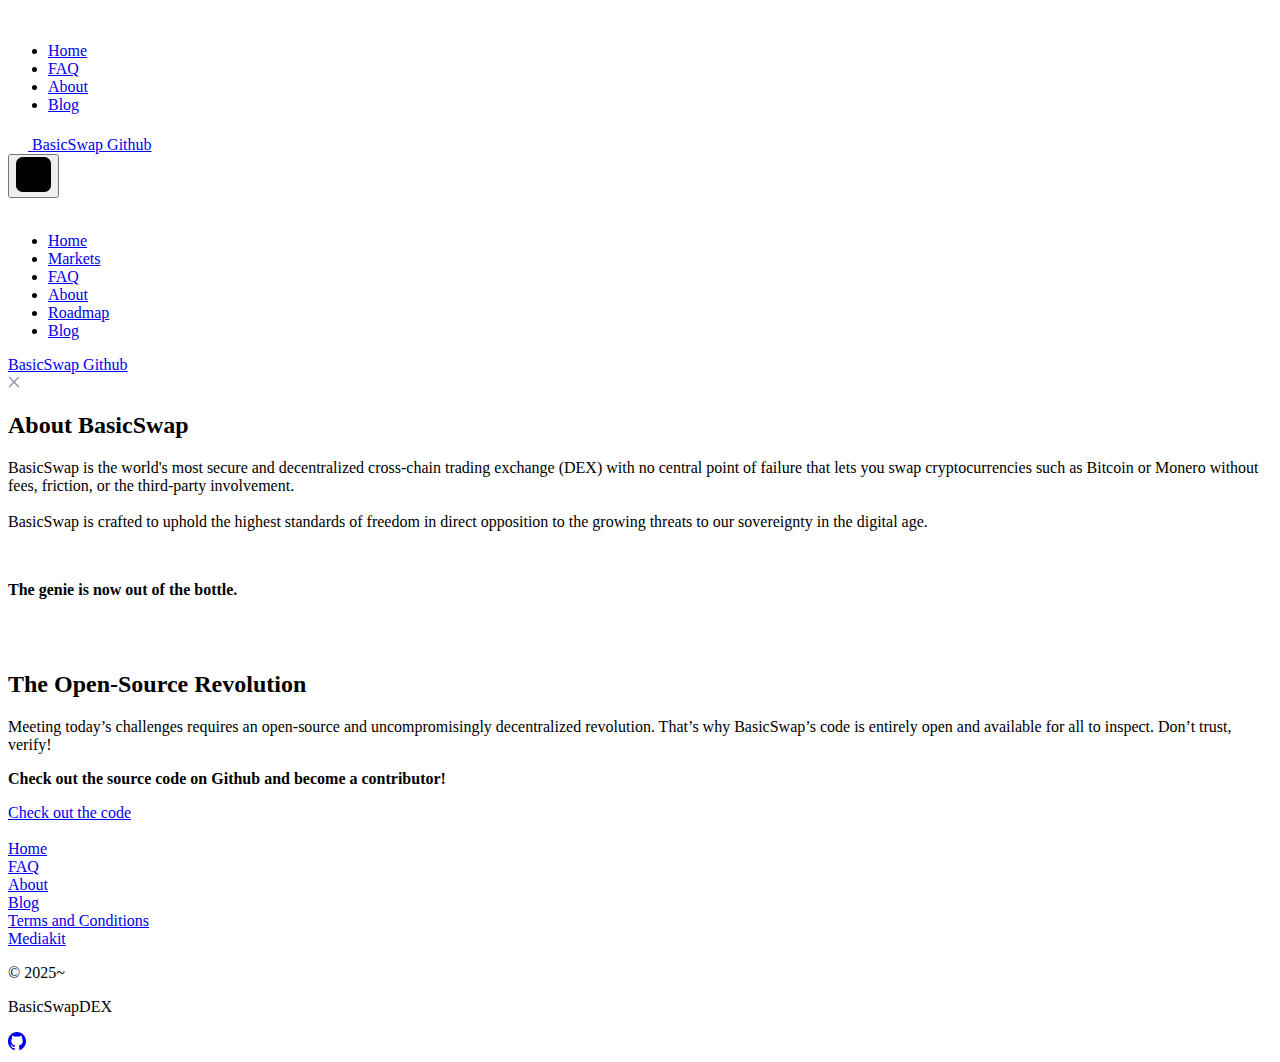
==== commit 0470c858: "Update website." ====
--- a/about.html
+++ b/about.html
@@ -53,7 +53,7 @@
 
             <div class="hidden xl:block xl:w-1/3">
               <div class="flex items-center justify-end">
-                  <a class="flex flex-wrap justify-center inline-block px-4 py-2.5 bg-blue-500 hover:bg-blue-600 font-bold text-sm text-white border border-blue-500 rounded-md shadow-button focus:ring-0 focus:outline-none" href="https://github.com/tecnovert/basicswap/blob/master/doc/install.md" target="_blank" rel="noopener noreferrer">
+                  <a class="flex flex-wrap justify-center inline-block px-4 py-2.5 bg-blue-500 hover:bg-blue-600 font-bold text-sm text-white border border-blue-500 rounded-md shadow-button focus:ring-0 focus:outline-none" href="https://github.com/basicswap/" target="_blank" rel="noopener noreferrer">
                   <svg xmlns="http://www.w3.org/2000/svg" height="20" width="20" class="mr-2" viewBox="0 0 24 24"><g fill="#ffffff"><path fill-rule="evenodd" clip-rule="evenodd" fill="#ffffff" d="M12,0.3c-6.6,0-12,5.4-12,12c0,5.3,3.4,9.8,8.2,11.4 C8.8,23.8,9,23.4,9,23.1c0-0.3,0-1,0-2c-3.3,0.7-4-1.6-4-1.6c-0.5-1.4-1.3-1.8-1.3-1.8C2.5,17,3.7,17,3.7,17 c1.2,0.1,1.8,1.2,1.8,1.2c1.1,1.8,2.8,1.3,3.5,1c0.1-0.8,0.4-1.3,0.8-1.6c-2.7-0.3-5.5-1.3-5.5-5.9c0-1.3,0.5-2.4,1.2-3.2 C5.5,8.1,5,6.9,5.7,5.3c0,0,1-0.3,3.3,1.2c1-0.3,2-0.4,3-0.4c1,0,2,0.1,3,0.4c2.3-1.6,3.3-1.2,3.3-1.2c0.7,1.7,0.2,2.9,0.1,3.2 c0.8,0.8,1.2,1.9,1.2,3.2c0,4.6-2.8,5.6-5.5,5.9c0.4,0.4,0.8,1.1,0.8,2.2c0,1.6,0,2.9,0,3.3c0,0.3,0.2,0.7,0.8,0.6 c4.8-1.6,8.2-6.1,8.2-11.4C24,5.7,18.6,0.3,12,0.3z"></path></g></svg> <span>BasicSwap Github</span></a>
                   </div>
               </div>
@@ -95,7 +95,7 @@
               </ul>
               <div class="flex flex-wrap">
                 <div class="w-full">
-                  <a class="inline-block py-4 px-5 w-full text-sm leading-5 text-white bg-blue-500 hover:bg-blue-600 font-medium text-center focus:ring-0 focus:ring-blue-500 focus:ring-opacity-50 rounded-md" href="https://github.com/tecnovert/basicswap" target="_blank" rel="noopener noreferrer">BasicSwap Github</a>
+                  <a class="inline-block py-4 px-5 w-full text-sm leading-5 text-white bg-blue-500 hover:bg-blue-600 font-medium text-center focus:ring-0 focus:ring-blue-500 focus:ring-opacity-50 rounded-md" href="https://github.com/basicswap/basicswap" target="_blank" rel="noopener noreferrer">BasicSwap Github</a>
                 </div>
               </div>
             </div>
@@ -147,7 +147,7 @@
               </p>
               <div class="flex flex-wrap justify-center">
                 <div class="w-full md:w-auto p-1.5 ml-2">
-                  <a class="w-full inline-block py-3 px-4 text-sm leading-5 text-blue-50 bg-blue-500 hover:bg-blue-600 font-medium focus:ring-0 focus:ring-blue-500 focus:ring-opacity-50 rounded-md" href="https://github.com/tecnovert/basicswap" target="_blank" rel="noopener noreferrer">Check out the code</a>
+                  <a class="w-full inline-block py-3 px-4 text-sm leading-5 text-blue-50 bg-blue-500 hover:bg-blue-600 font-medium focus:ring-0 focus:ring-blue-500 focus:ring-opacity-50 rounded-md" href="https://github.com/basicswap/basicswap" target="_blank" rel="noopener noreferrer">Check out the code</a>
                 </div>
               </div>
             </div>
@@ -196,7 +196,7 @@
         <div class="flex flex-wrap items-center pt-12">
           <div class="w-full md:w-1/2 mb-6 md:mb-0"> 
           <div class="flex items-center">
-            <p class="mr-1 text-sm text-gray-90 font-medium ">© 2024~ </p>
+            <p class="mr-1 text-sm text-gray-90 font-medium ">© 2025~ </p>
             <p class="text-sm text-coolGray-400 font-medium">BasicSwapDEX</p>
           </div>
         </div>
@@ -205,7 +205,7 @@
             <div class="flex flex-wrap md:justify-end -mx-5">
 
               <div class="px-5">
-                <a class="inline-block text-coolGray-300 hover:text-coolGray-400" href="https://github.com/tecnovert/basicswap" target="_blank" rel="noopener noreferrer">
+                <a class="inline-block text-coolGray-300 hover:text-coolGray-400" href="https://github.com/basicswap/basicswap" target="_blank" rel="noopener noreferrer">
                   <svg width="18" height="18" viewbox="0 0 18 18" fill="none" xmlns="http://www.w3.org/2000/svg">
                     <path d="M9 0C4.0275 0 0 4.13211 0 9.22838C0 13.3065 2.5785 16.7648 6.15375 17.9841C6.60375 18.0709 6.76875 17.7853 6.76875 17.5403C6.76875 17.3212 6.76125 16.7405 6.7575 15.9712C4.254 16.5277 3.726 14.7332 3.726 14.7332C3.3165 13.6681 2.72475 13.3832 2.72475 13.3832C1.9095 12.8111 2.78775 12.8229 2.78775 12.8229C3.6915 12.887 4.16625 13.7737 4.16625 13.7737C4.96875 15.1847 6.273 14.777 6.7875 14.5414C6.8685 13.9443 7.10025 13.5381 7.3575 13.3073C5.35875 13.0764 3.258 12.2829 3.258 8.74709C3.258 7.73988 3.60675 6.91659 4.18425 6.27095C4.083 6.03774 3.77925 5.0994 4.263 3.82846C4.263 3.82846 5.01675 3.58116 6.738 4.77462C7.458 4.56958 8.223 4.46785 8.988 4.46315C9.753 4.46785 10.518 4.56958 11.238 4.77462C12.948 3.58116 13.7017 3.82846 13.7017 3.82846C14.1855 5.0994 13.8818 6.03774 13.7917 6.27095C14.3655 6.91659 14.7142 7.73988 14.7142 8.74709C14.7142 12.2923 12.6105 13.0725 10.608 13.2995C10.923 13.5765 11.2155 14.1423 11.2155 15.0071C11.2155 16.242 11.2043 17.2344 11.2043 17.5341C11.2043 17.7759 11.3617 18.0647 11.823 17.9723C15.4237 16.7609 18 13.3002 18 9.22838C18 4.13211 13.9703 0 9 0Z" fill="currentColor"></path>
                   </svg>
